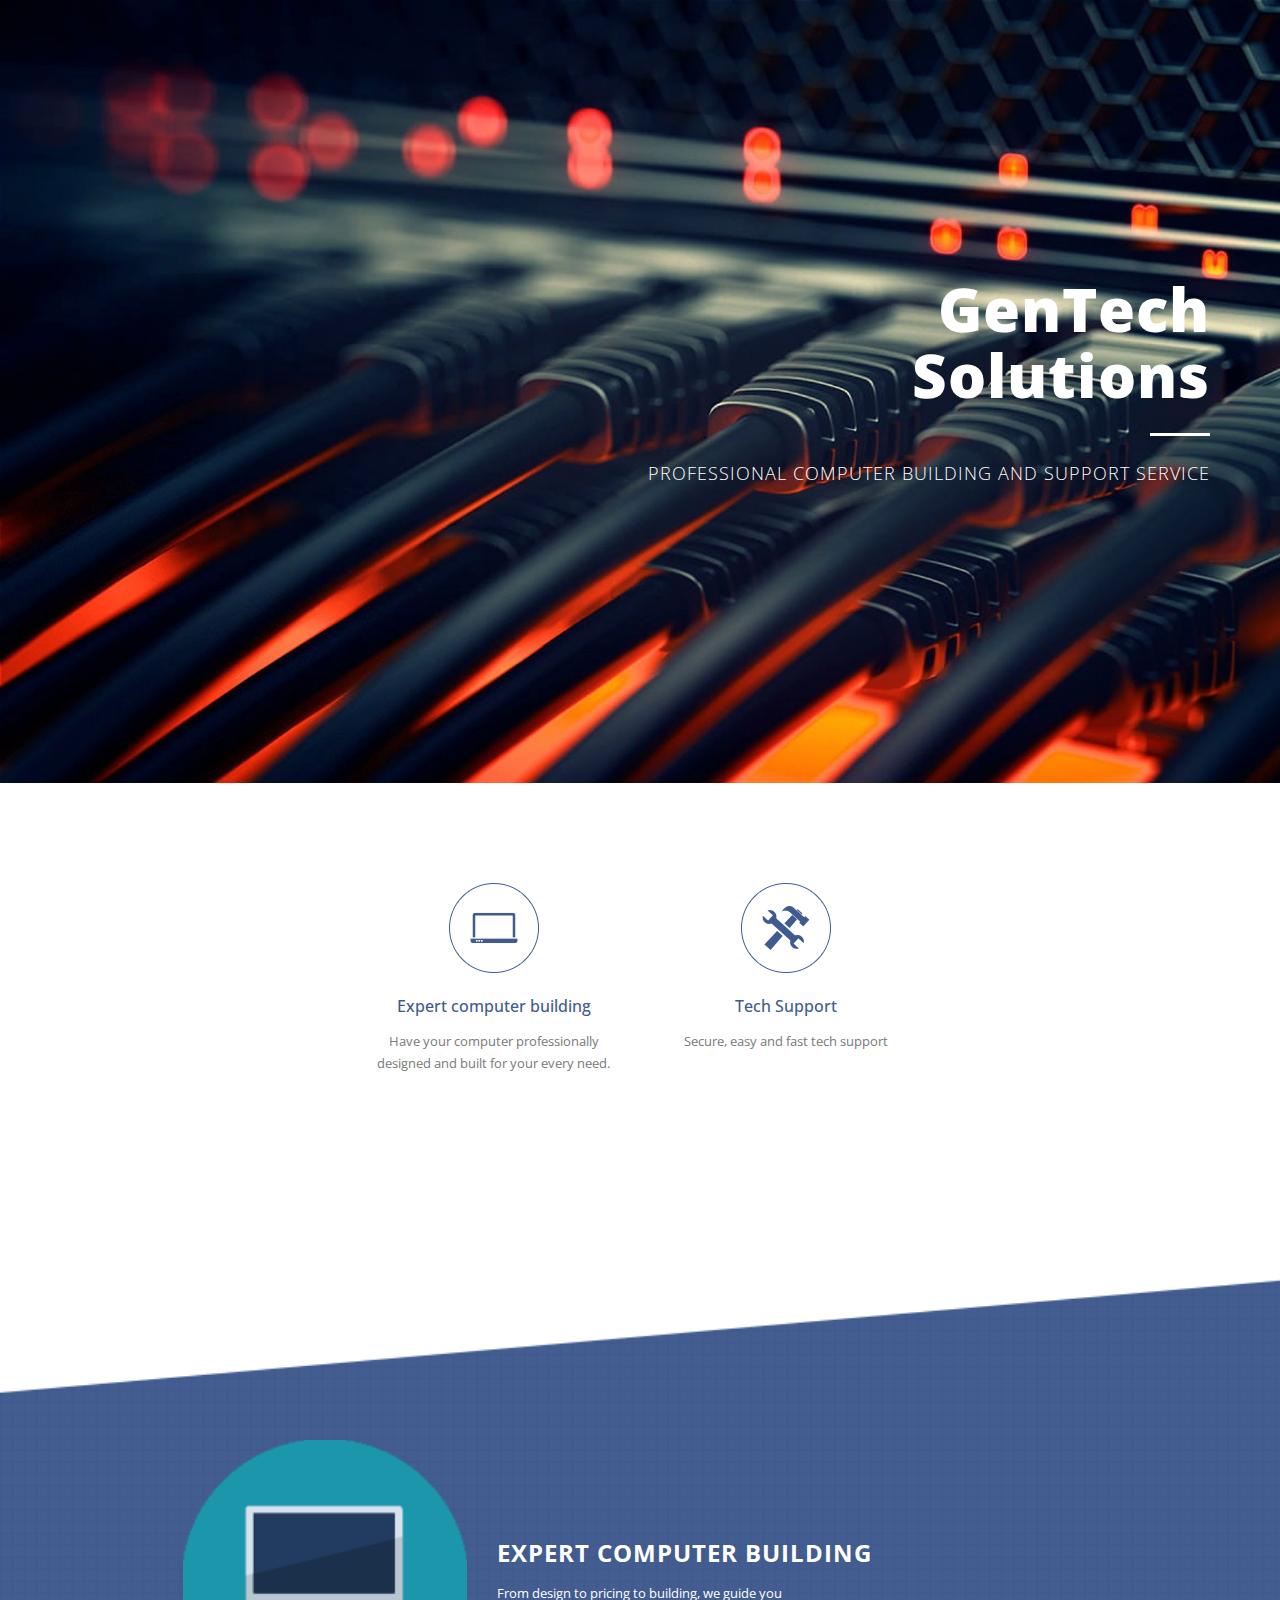
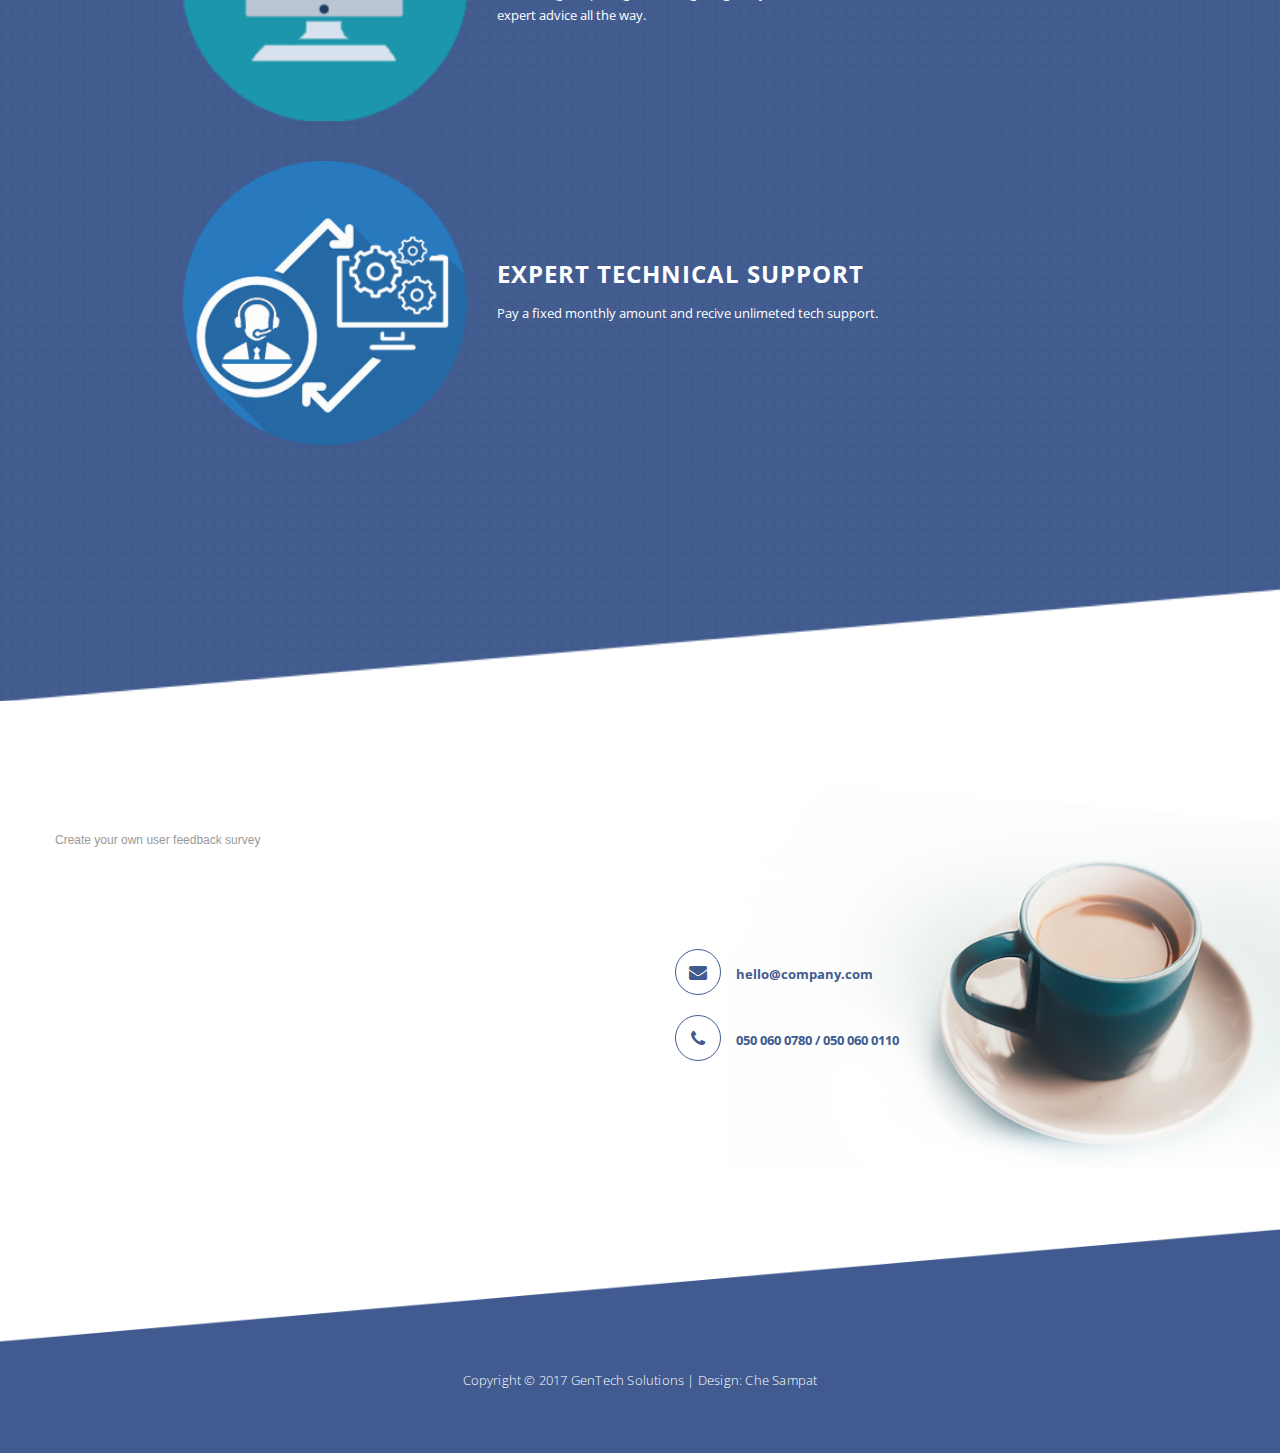
==== no-access/index.html @ 28b7a5f2 "no-access" ====
<!doctype html>
<!--[if lt IE 7]>      <html class="no-js lt-ie9 lt-ie8 lt-ie7" lang=""> <![endif]-->
<!--[if IE 7]>         <html class="no-js lt-ie9 lt-ie8" lang=""> <![endif]-->
<!--[if IE 8]>         <html class="no-js lt-ie9" lang=""> <![endif]-->
<!--[if gt IE 8]><!--> <html class="no-js" lang=""> <!--<![endif]-->
    <head>
        <meta charset="utf-8">
        <meta http-equiv="X-UA-Compatible" content="IE=edge,chrome=1">
<!--

Template 2091 Ziggy

http://www.tooplate.com/view/2091-ziggy

-->
        <title>GenTech</title>
        <meta name="description" content="">
        <meta name="viewport" content="width=device-width, initial-scale=1">

        <link href="https://fonts.googleapis.com/css?family=Open+Sans:300,400,600,700,800" rel="stylesheet">
        <link rel="apple-touch-icon" href="apple-touch-icon.png">

        <link rel="stylesheet" href="css/bootstrap.min.css">
        <link rel="stylesheet" href="css/bootstrap-theme.min.css">
        <link rel="stylesheet" href="css/fontAwesome.css">
        <link rel="stylesheet" href="css/tooplate-style.css">

        <script src="js/vendor/modernizr-2.8.3-respond-1.4.2.min.js"></script>
        <script src="js/scroll.js"></script>
    </head>
    <body>


        <section class="first-section">
          <div class="container">
            <div class="row">
              <div class="col-md-12">
                <div class="text-content">
                  <h2>GenTech<br>Solutions</h2>
                  <div class="line-dec"></div>
                  <span>Professional computer building and support service</span>
                  <br /><br /><br />
                  <!--s<section id="section02" class="demo">
                    <a href="#move-down"><span style="margin-right: 20%;"></span></a>
                  </section>-->
                </div>
              </div>
            </div>
          </div>
        </section>

        <section id="move-down" class="second-section">
          <div class="container">
            <div class="row">
              <div class="col-md-3 col-sm-6">
                <div class="service-item">

                </div>
              </div>
              <div class="col-md-3 col-sm-6">
                <div class="service-item">
                  <div class="icon">
                    <img src="img/second-icon.png" alt="">
                  </div>
                  <h4>Expert computer building</h4>
                  <p>Have your computer professionally designed and built for your every need.</p>
                </div>
              </div>

              <div class="col-md-3 col-sm-6">
                <div class="service-item">
                  <div class="icon">
                    <img src="img/first-icon.png" alt="">
                  </div>
                  <h4>Tech Support</h4>
                  <p>Secure, easy and fast tech support</p>
                </div>
              </div>
            </div>
          </div>
        </section>

        <section class="third-section">
          <div class="container">
            <div class="row">
              <div class="col-md-10 col-md-offset-1">
                <div class="left-image col-md-4">
                  <img src="img/new-left-image.png" alt="">
                </div>
                <br><br>
                <div class="right-text col-md-8">
                  <h4>Expert computer building</h4>
                  <p>From design to pricing to building, we guide you<br/>expert advice all the way.</p>
                </div>
              </div>
              <br><br><br><br>
              <div class="col-md-10 col-md-offset-1">
                <div class="left-image col-md-4">
                  <br>
                  <br>
                  <img src="img/left-image.png" alt="">
                </div>
                <div class="right-text col-md-8">
                  <br><br><br><br>
                  <h4>Expert Technical support</h4>
                  <p>Pay a fixed monthly amount and recive unlimeted tech support.</p>
                </div>
              </div>
            </div>
          </div>
        </section>


<!--
        <section class="fivth-section">
          <div class="container">
            <div class="row">
              <div class="col-md-10 col-md-offset-1">
                <div class="left-text col-md-8">
                  <h4><em>Aliquam efficitur</em><br>augue et libero vulputate feugiat</h4>
                  <p>Mauris eget orci porta, aliquam neque sit amet, porttitor dui. Donec efficitur vehicula justo quis varius. Vivamus pharetra lorem eget turpis ornare tempus. Vivamus ac sodales lectus. Morbi rhoncus feugiat neque ultrices rhoncus. Maecenas ultrices, nisl pellentesque hendrerit dignissim, ante purus hendrerit urna, eu tristique est massa quis risus.</p>
                </div>
                <div class="right-image col-md-4">
                  <img src="img/right-image.png" alt="">
                </div>
              </div>
            </div>
          </div>
        </section>
      -->
        <section class="sixth-section">
          <div class="container">
            <div class="row">
              <div class="col-md-6">
                <div class="row">
                  
				  <script>(function(t,e,s,n){var o,a,c;t.SMCX=t.SMCX||[],e.getElementById(n)||(o=e.getElementsByTagName(s),a=o[o.length-1],c=e.createElement(s),c.type="text/javascript",c.async=!0,c.id=n,c.src=["https:"===location.protocol?"https://":"http://","widget.surveymonkey.com/collect/website/js/tRaiETqnLgj758hTBazgdz_2BjAS0Kqm3gjXvtgRx676wJ1efyY2h57bzpN8jIM1zZ.js"].join(""),a.parentNode.insertBefore(c,a))})(window,document,"script","smcx-sdk");</script><a style="font: 12px Helvetica, sans-serif; color: #999; text-decoration: none;" href=https://www.surveymonkey.com> Create your own user feedback survey </a>
                </div>
              </div>
              <div class="col-md-5">
                <div class="right-info">
                  <ul>
                    <br><br><br><br><br><br>
                    <li><a href="#"><i class="fa fa-envelope"></i>hello@company.com</a></li>
                    <li><a href="#"><i class="fa fa-phone"></i>050 060 0780 / 050 060 0110</a></li>

                  </ul>
                </div>
              </div>
            </div>
          </div>
        </section>

        <footer>
          <div class="container">
            <div class="row">
              <div class="col-md-12">
                <ul>
                  <!--  Social Media Icons
                  <li><a href="https://www.facebook.com/tooplate"><i class="fa fa-facebook"></i></a></li>
                  <li><a href="#"><i class="fa fa-twitter"></i></a></li>
                  <li><a href="#"><i class="fa fa-linkedin"></i></a></li>
                  <li><a href="#"><i class="fa fa-rss"></i></a></li>
                  <li><a href="#"><i class="fa fa-dribbble"></i></a></li>
                  -->
                </ul>
                <p>Copyright &copy; 2017 GenTech Solutions

                        | Design: Che Sampat</p>
              </div>
            </div>
          </div>
        </footer>

        <script src="//ajax.googleapis.com/ajax/libs/jquery/1.11.2/jquery.min.js"></script>
        <script>window.jQuery || document.write('<script src="js/vendor/jquery-1.11.2.min.js"><\/script>')</script>

        <script src="js/vendor/bootstrap.min.js"></script>

        <script src="js/plugins.js"></script>
        <script src="js/main.js"></script>

    </body>
</html>
---- no-access/css/tooplate-style.css ----
/* 

Template 2091 Ziggy

http://www.tooplate.com/view/2091-ziggy

*/

/*============
BASIC STYLE
============*/

ul {
	padding: 0;
	margin: 0;
	list-style: none;
}

body {
	font-family: 'Open Sans', sans-serif;
}

p {
	font-size: 13px;
	color: #7a7a7a;
	line-height: 22px;
}

.primary-button a {
	text-decoration: none;
	padding: 10px 18px;
	display: inline-block;
	border-radius: 24px;
	font-size: 11px;
	text-transform: uppercase;
	font-weight: 700;
	letter-spacing: 1px;
}


/* ======================
----- FIRST SECTION------
=======================*/

.first-section {
	background-image: url(../img/first-section-bg.jpg);
	background-size: cover;
	width: 100%;
	background-repeat: no-repeat;
	padding: 20% 0px 20% 0px;
	
	
}

.demo a {
	z-index: 2;
	display: inline-block;
	-webkit-transform: translate(0, -50%);
	transform: translate(0, -50%);
	color: #fff;
	font : normal 400 20px/1 'Josefin Sans', sans-serif;
	letter-spacing: .1em;
	text-decoration: none;
	transition: opacity .3s;
	
  }

  
  
  
#section02 a {
	padding-top: 60px;
	margin-right: 4%;
  }
#section02 a span {
	position: absolute;
	top: 0;
	left: 50%;
	width: 46px;
	height: 46px;
	border: 1px solid #fff;
	border-radius: 100%;
	box-sizing: border-box;
	
  }
#section02 a span::after {
	position: absolute;
	top: 50%;
	left: 50%;
	content: '';
	width: 16px;
	height: 16px;
	margin: -12px 0 0 -8px;
	border-left: 1px solid #fff;
	border-bottom: 1px solid #fff;
	-webkit-transform: rotate(-45deg);
	transform: rotate(-45deg);
	box-sizing: border-box;
  }

.first-section .text-content {
	text-align: right;
	color: #fff;
}

.first-section .text-content h2 {
	font-size: 60px;
	
	font-weight: 900;
	letter-spacing: 1px;
}

.first-section .text-content .line-dec {
	width: 60px;
	height: 3px;
	background-color: #fff;
	margin: 25px 0px 25px auto;
}

.first-section .text-content span {
	font-size: 18px;
	text-transform: uppercase;
	font-weight: 300;
	letter-spacing: 1px;
}


/* ======================
---- SECOND SECTION------
=======================*/

.second-section {
	padding: 100px 0px;
	align-content: center;
}

.second-section .service-item {
	text-align: center;
	align-content: center;
}

.second-section .service-item .icon img {
	max-width: 100%;
	overflow: hidden;
	align-content: center;
}

.second-section h4 {
	font-size: 16px;
	color: #415b90;
	margin-top: 25px;
	margin-bottom: 15px;
	align-content: center;
}


/* ======================
----- THIRD SECTION------
=======================*/

.third-section {
	background-image: url(../img/third-section-bg.png);
	background-size: cover;
	width: 100%;
	background-repeat: no-repeat;
	padding: 20% 0px;
}

.third-section .left-image img {
	width: 100%;
	overflow: hidden;
	text-align: center;
}

.third-section .right-text {
	display: inline;
}

.third-section em {
	font-size: 18px;
	font-style: normal;
	font-weight: 300;
}

.third-section h4 {
	margin-top: 60px;
	color: #fff;
	font-size: 24px;
	font-weight: 700;
	text-transform: uppercase;
	letter-spacing: 1px;
}

.third-section p {
	color: #fff;
	margin-top: 15px;
}


/* ======================
---- FOURTH SECTION -----
=======================*/

.fourth-section {
	background-image: url(../img/fourth-section-bg.png);
	background-size: cover;
	width: 100%;
	background-repeat: no-repeat;
	padding: 16% 0px;
}

.fourth-section .col-md-3 {
	padding-left: 0px;
	padding-right: 0px;
}

.fourth-section .portfolio-item img {
	width: 100%;
	overflow: hidden;
}

.fourth-section .first-item .text {
	background-color: #f4f4f4;
}

.fourth-section .second-item .text {
	background-color: #eaeaea;
}

.fourth-section .third-item .text {
	background-color: #dedede;
}

.fourth-section .portfolio-item .text {
	padding: 20px 25px;
}

.fourth-section .portfolio-item .text span {
	font-size: 13px;
	color: #7a7a7a;
}

.fourth-section .portfolio-item .text h4 {
	font-size: 17px;
	color: #343434;
	font-weight: 700;
}

.fourth-section .send-to-portfolio {
	background-color: #415b90;
	text-align: center;
	padding:  46.7% 0px;
}

.fourth-section .send-to-portfolio span {
	display: inline-block;
	font-size: 13px;
	color: #fff;
}

.fourth-section .send-to-portfolio .primary-button {
	margin-top: 20px;
}

.fourth-section .send-to-portfolio .primary-button a {
	background-color: #fff;
	color: #415b90;
}

.fourth-section .send-to-portfolio .primary-button a:hover {
	background-color: #22304d;
	color: #fff;
	transition: all 0.3s;
}


/* ======================
----- FIVTH SECTION------
=======================*/

.fivth-section {
	background-image: url(../img/fivth-section-bg.png);
	background-size: cover;
	width: 100%;
	background-repeat: no-repeat;
	padding: 20% 0px;
}

.fivth-section .right-image {
	display: inline;
}

.fivth-section .right-image img {
	max-width: 100%;
	overflow: hidden;
	text-align: center;
}

.fivth-section .left-text {
	display: inline;
	text-align: right;
}

.fivth-section em {
	font-size: 18px;
	font-style: normal;
	font-weight: 300;
}

.fivth-section h4 {
	margin-top: 60px;
	color: #fff;
	font-size: 24px;
	font-weight: 700;
	text-transform: uppercase;
	letter-spacing: 1px;
}

.fivth-section p {
	color: #fff;
	margin-top: 15px;
}


/* ======================
----- SIXTH SECTION------
=======================*/

.sixth-section {
	background-image: url(../img/sixth-section-bg.png);
	background-size: cover;
	width: 100%;
	background-repeat: no-repeat;
	padding: 10% 0px;
}

.sixth-section input {
	padding-left: 15px;
	font-size: 13px;
	color: #7a7a7a;
	border: 1px solid #eee;
	outline: none;
	height: 44px;
	border-radius: 22px;
	width: 100%;
	margin-bottom: 30px;
}

.sixth-section textarea {
	border-radius: 22px;
	border: 1px solid #eee;
	padding: 15px;
	font-size: 13px;
	color: #7a7a7a;
	outline: none;
	margin-bottom: 25px;
	height: 180px;
	max-height: 250px;
	width: 100%;
	max-width: 100%;
	max-height: 240px;
	display: inline-block;
}

.sixth-section button {
	text-decoration: none;
	padding: 10px 18px;
	display: inline-block;
	border-radius: 24px;
	font-size: 11px;
	text-transform: uppercase;
	font-weight: 700;
	background-color: #415b90;
	color: #fff;
	letter-spacing: 1px;
}

.sixth-section button:hover {
	color: #fff;
	background-color: #22304d;
	transition: all 0.3s;
}

.sixth-section .right-info {
	margin-left: 20px;
}

.sixth-section .right-info ul {
	padding: 0;
	margin: 0;
	list-style: none;
}

.sixth-section .right-info ul li {
	display: block;
	font-size: 13px;
	font-weight: 700;
	color: #415b90;
	margin-bottom: 20px;
}

.sixth-section .right-info ul li a {
	text-decoration: none;
	color: #415b90;
}

.sixth-section .right-info ul li i {
	margin-right: 15px;
	display: inline-block;
	width: 46px;
	height: 46px;
	line-height: 46px;
	text-align: center;
	color: #415b90;
	border-radius: 50%;
	border: 1px solid #415b90;
	font-size: 18px;
}

/* ======================
----- FOOTER SECTION ----
=======================*/

footer {
	text-align: center;
	background-image: url(../img/footer-bg.png);
	background-size: cover;
	width: 100%;
	background-repeat: no-repeat;
	padding: 11% 0px 4% 0px;
}

footer ul {
	padding: 0;
	margin: 0;
	list-style: none;
}

footer ul li {
	display: inline-block;
	margin: 0 3px;
}

footer ul li a {
	font-size: 16px;
	color: #415b90;
	display: inline-block;
	width: 38px;
	height: 38px;
	line-height: 38px;
	text-align: center;
	background-color: #fff;
	border-radius: 50%;
}

footer ul li a:hover {
	background-color: #22304d;
	color: #415b90;
	transition: all 0.3s;
}

footer p {
	margin-top: 20px;
	font-size: 13px;
	font-weight: 300;
	letter-spacing: 0.2px;
	color: #fff;
}

footer em {
	font-style: normal;
	font-weight: 600;
}

footer a {
	color: #fff;
}

footer a:hover {
	color: #3CF;
}


/* =====================
----- GALLERY PAGE -----
======================*/

.first-gallery-section {
	background-image: url(../img/heading-bg.png);
	background-size: cover;
	width: 100%;
	background-repeat: no-repeat;
	padding: 10% 0px 15% 0px;
}

.first-gallery-section .text-content {
	text-align: right;
	color: #fff;
}

.first-gallery-section .text-content h2 {
	font-size: 44px;
	text-transform: uppercase;
	font-weight: 900;
	letter-spacing: 1px;
}

.first-gallery-section .text-content .line-dec {
	width: 60px;
	height: 3px;
	background-color: #fff;
	margin: 25px 0px 25px auto;
}

.first-gallery-section .text-content span {
	font-size: 18px;
	text-transform: uppercase;
	font-weight: 300;
	letter-spacing: 1px;
}

.send-to-home  {
	margin-top: 100px;
	margin-bottom: 50px;
}

.send-to-home .back-to-home {
	background-color: #415b90;
	text-align: center;
	padding: 45px 0px;
}

.send-to-home .back-to-home span {
	display: inline-block;
	font-size: 13px;
	color: #fff;
}

.send-to-home .back-to-home .primary-button {
	margin-top: 20px;
}

.send-to-home .back-to-home .primary-button a {
	background-color: #fff;
	color: #415b90;
}

.send-to-home .back-to-home .primary-button a:hover {
	background-color: #22304d;
	color: #fff;
	transition: all 0.3s;
}

.filter-categories {
  text-align: center;
  margin-bottom: 20px;
  margin-top: 10px;
}

.filter-categories ul li {
  margin: 0px 5px 15px 5px;
  display: inline-block;
}

.filter-categories ul li span {
  cursor: pointer;
  color: #7a7a7a;
  border-radius: 25px;
  background: white;
  display: inline-block;
  border: 1px solid #ddd;
  padding: 10px 18px;
  font-size: 11px;
  text-transform: uppercase;
  font-weight: 700;
}

.filter-categories ul li.active span {
  background: #415b90;
  color: white;
  border: 1px solid #415b90;
}

.projects-holder .mix {
  display: none;
}

.content-wrapper {
	margin-bottom: 100px;
	text-align: center;
}

.content-wrapper .portfolio-items {
	margin-top: 30px;
}

.content-wrapper ul {
	padding: 0;
	margin: 0;
	list-style: none;
}

.content-wrapper .project-item {
	margin-top: 25px;
}

.content-wrapper .project-item img {
	width: 100%;
	overflow: hidden;
}

.content-wrapper .project-item .text {
	text-align: left;
	padding: 20px 25px;
	background-color: #f4f4f4;
}

.content-wrapper .project-item .text span {
	font-size: 13px;
	color: #7a7a7a;
}

.content-wrapper .project-item .text h4 {
	font-size: 17px;
	color: #343434;
	font-weight: 700;
}


/* ======================
-- RESPONSIVE SECTION ---
=======================*/

@media (max-width: 1200px){

	.fourth-section .send-to-portfolio {
		padding:  47.5% 0px;
	}

	.gallery-page .portfolio-items  {
		margin-right: 15px;
	}

}

@media (max-width: 992px){

	.fourth-section .send-to-portfolio {
		padding:  45.8% 0px;
	}

	.third-section {
		text-align: center;
	}

	.third-section .right-text {
		text-align: left;
	}

	.third-section .left-image img {
		width: 50%;
	}

	.fivth-section {
		text-align: center;
	}

	.fivth-section .left-text {
		text-align: left;
	}

	.fivth-section .right-image img {
		margin-top: 30px;
		width: 50%;
	}

	.sixth-section .right-info {
		text-align: left;
		margin-left: 0px;
		margin-top: 45px;
	}

}

@media (max-width: 850px){

	.send-to-home  {
		margin-top: 80px;
	}

	.first-gallery-section {
		padding: 10% 0px 40% 0px;
	}

	.first-section {
		padding: 150px 0px 200px 0px;
	}

	.first-section .text-content {
		text-align: center;
	}

	.first-section .text-content .line-dec {
		margin: 25px auto;
	}

	.second-section {
		padding: 50px 0px 0px 0px;
	}

	.second-section .service-item {
		margin-bottom: 50px;
	}

	.third-section {
		margin-top: -50px;
		text-align: center;
		padding: 250px 0px 150px 0px;
	}

	.third-section .right-text {
		text-align: left;
	}

	.fourth-section {
		padding: 150px 0px;
	}

	.fourth-section .col-md-3 {
		padding-left: 15px;
		padding-right: 15px;
	}

	.fourth-section .portfolio-item {
		margin-bottom: 30px;
	}

	.fourth-section .send-to-portfolio {
		padding:  46% 0px;
	}

	.fivth-section {
		text-align: center;
		padding: 50px 0px 250px 0px;
	}

	.fivth-section .left-text {
		text-align: left;
		margin-bottom: 30px;
		display: inline-block;
	}

	.sixth-section {
		text-align: center;
		padding: 0px 0px 0px 0px;
	}

	.sixth-section .right-info {
		text-align: left;
		margin-left: 0px;
		margin-top: 45px;
	}

	footer {
		margin-top: -50px;
		padding: 200px 0px 20px 0px;
	}
}


@media (max-width: 590px){

	.third-section {
		text-align: center;
	}

	.third-section .left-image img {
		width: 80%;
	}

	.fivth-section {
		text-align: center;
	}

	.fivth-section .right-image img {
		width: 80%;
	}
	
}

/*========================================
----------- LIGHT BOX STYLE ------------
========================================*/

/* Preload images */
body:after {
  content: url(../img/close.png) url(../img/loading.gif) url(../img/prev.png) url(../img/next.png);
  display: none;
}

body.lb-disable-scrolling {
  overflow: hidden;
}

.lightboxOverlay {
  position: absolute;
  top: 0;
  left: 0;
  z-index: 9999;
  background-color: black;
  filter: progid:DXImageTransform.Microsoft.Alpha(Opacity=80);
  opacity: 0.8;
  display: none;
}

.lightbox {
  position: absolute;
  margin-top: 5%;
  left: 0;
  width: 100%;
  z-index: 10000;
  text-align: center;
  line-height: 0;
  font-weight: normal;
}

.lightbox .lb-image {
  display: block;
  height: auto;
  max-width: inherit;
  max-height: none;
  border-radius: 3px;

  /* Image border */
  border: 4px solid white;
}

.lightbox a img {
  border: none;
}

.lb-outerContainer {
  position: relative;
  *zoom: 1;
  width: 250px;
  height: 250px;
  margin: 0 auto;
  border-radius: 4px;

  /* Background color behind image.
     This is visible during transitions. */
  background-color: white;
}

.lb-outerContainer:after {
  content: "";
  display: table;
  clear: both;
}

.lb-loader {
  position: absolute;
  top: 43%;
  left: 0;
  height: 25%;
  width: 100%;
  text-align: center;
  line-height: 0;
}

.lb-cancel {
  display: block;
  width: 32px;
  height: 32px;
  margin: 0 auto;
  background: url(../img/loading.gif) no-repeat;
}

.lb-nav {
  position: absolute;
  top: 0;
  left: 0;
  height: 100%;
  width: 100%;
  z-index: 10;
}

.lb-container > .nav {
  left: 0;
}

.lb-nav a {
  outline: none;
  background-image: url('[data-uri]');
}

.lb-prev, .lb-next {
  height: 100%;
  cursor: pointer;
  display: block;
}

.lb-nav a.lb-prev {
  width: 34%;
  left: 0;
  float: left;
  background: url(../img/prev.png) left 48% no-repeat;
  filter: progid:DXImageTransform.Microsoft.Alpha(Opacity=0);
  opacity: 0;
  -webkit-transition: opacity 0.6s;
  -moz-transition: opacity 0.6s;
  -o-transition: opacity 0.6s;
  transition: opacity 0.6s;
}

.lb-nav a.lb-prev:hover {
  filter: progid:DXImageTransform.Microsoft.Alpha(Opacity=100);
  opacity: 1;
}

.lb-nav a.lb-next {
  width: 64%;
  right: 0;
  float: right;
  background: url(../img/next.png) right 48% no-repeat;
  filter: progid:DXImageTransform.Microsoft.Alpha(Opacity=0);
  opacity: 0;
  -webkit-transition: opacity 0.6s;
  -moz-transition: opacity 0.6s;
  -o-transition: opacity 0.6s;
  transition: opacity 0.6s;
}

.lb-nav a.lb-next:hover {
  filter: progid:DXImageTransform.Microsoft.Alpha(Opacity=100);
  opacity: 1;
}

.lb-dataContainer {
  margin: 0 auto;
  padding-top: 5px;
  *zoom: 1;
  width: 100%;
  -moz-border-radius-bottomleft: 4px;
  -webkit-border-bottom-left-radius: 4px;
  border-bottom-left-radius: 4px;
  -moz-border-radius-bottomright: 4px;
  -webkit-border-bottom-right-radius: 4px;
  border-bottom-right-radius: 4px;
}

.lb-dataContainer:after {
  content: "";
  display: table;
  clear: both;
}

.lb-data {
  padding: 0 4px;
  color: #ccc;
}

.lb-data .lb-details {
  width: 85%;
  float: left;
  text-align: left;
  line-height: 1.1em;
}

.lb-data .lb-caption {
  font-size: 13px;
  font-weight: bold;
  line-height: 1em;
}

.lb-data .lb-caption a {
  color: #4ae;
}

.lb-data .lb-number {
  display: block;
  clear: left;
  padding-bottom: 1em;
  font-size: 12px;
  color: #999999;
}

.lb-data .lb-close {
  display: block;
  float: right;
  width: 30px;
  height: 30px;
  background: url(../img/close.png) top right no-repeat;
  text-align: right;
  outline: none;
  filter: progid:DXImageTransform.Microsoft.Alpha(Opacity=70);
  opacity: 0.7;
  -webkit-transition: opacity 0.2s;
  -moz-transition: opacity 0.2s;
  -o-transition: opacity 0.2s;
  transition: opacity 0.2s;
}

.lb-data .lb-close:hover {
  cursor: pointer;
  filter: progid:DXImageTransform.Microsoft.Alpha(Opacity=100);
  opacity: 1;
}
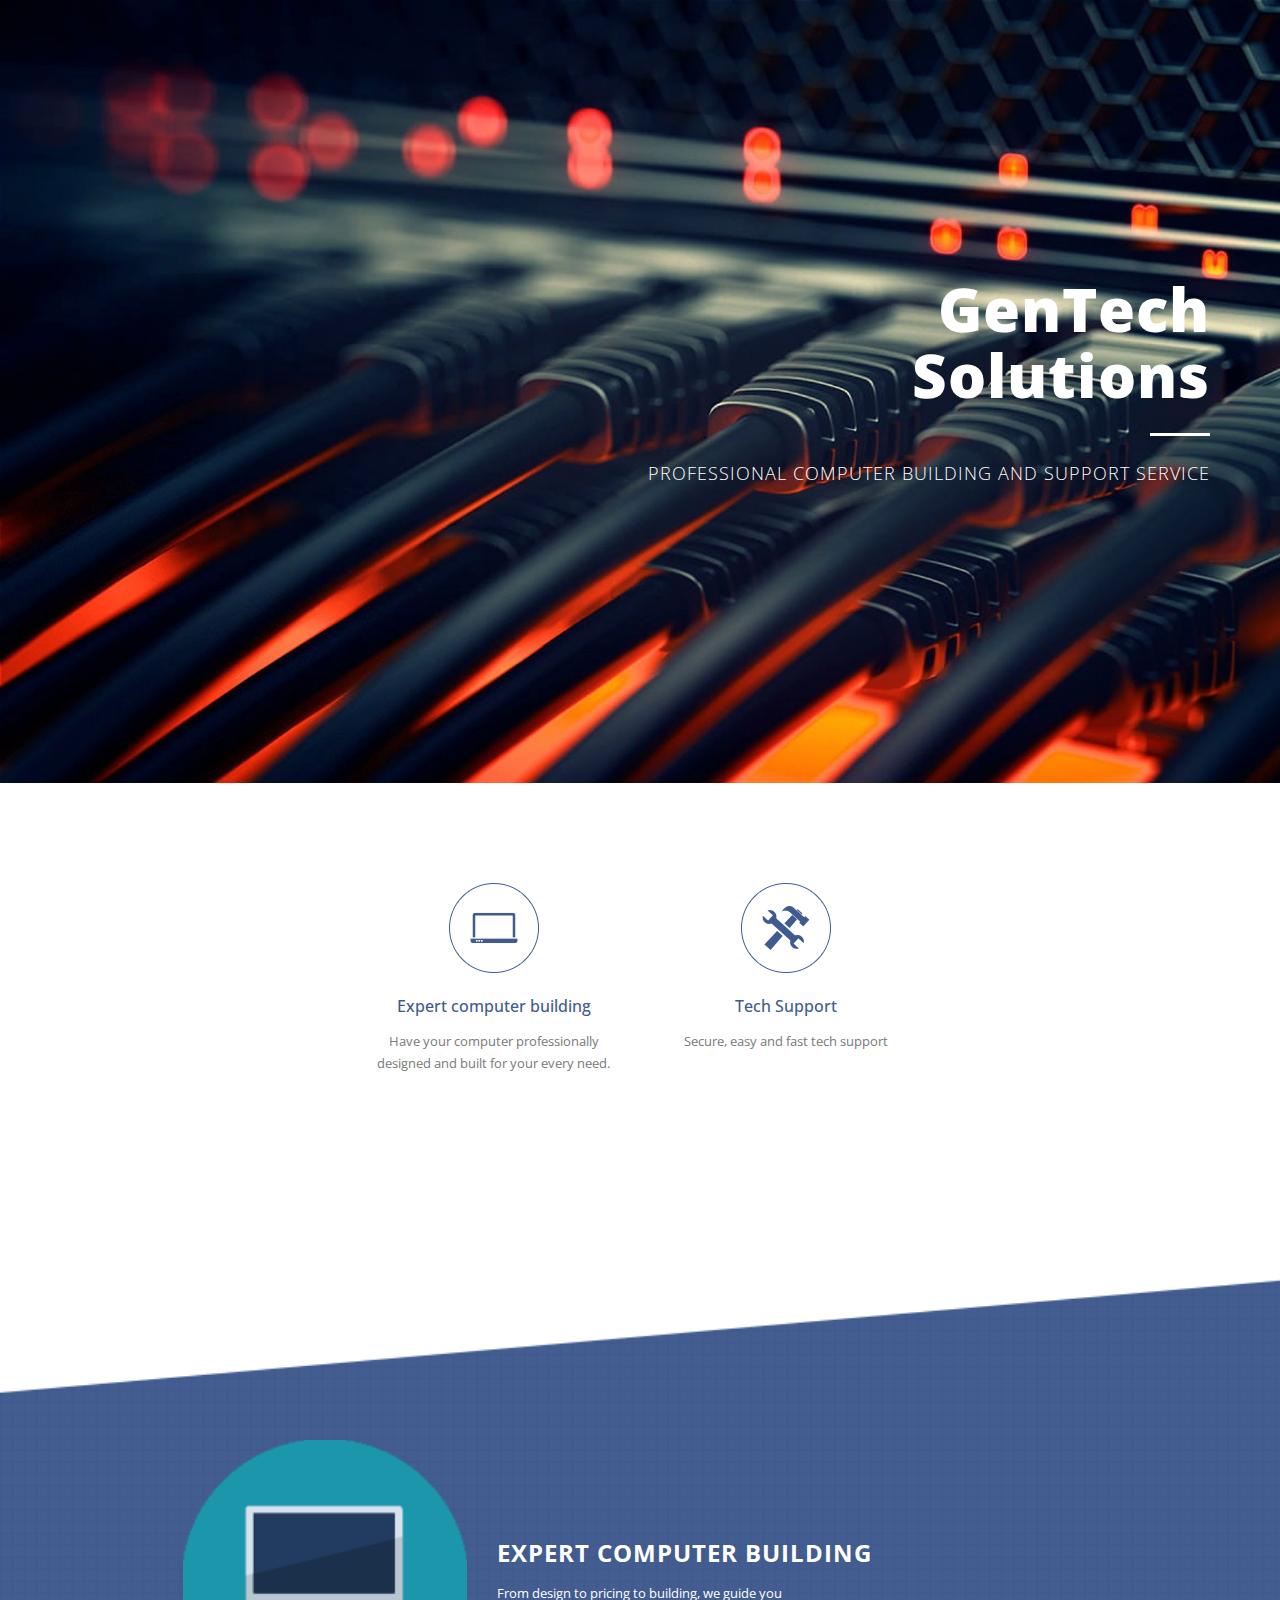
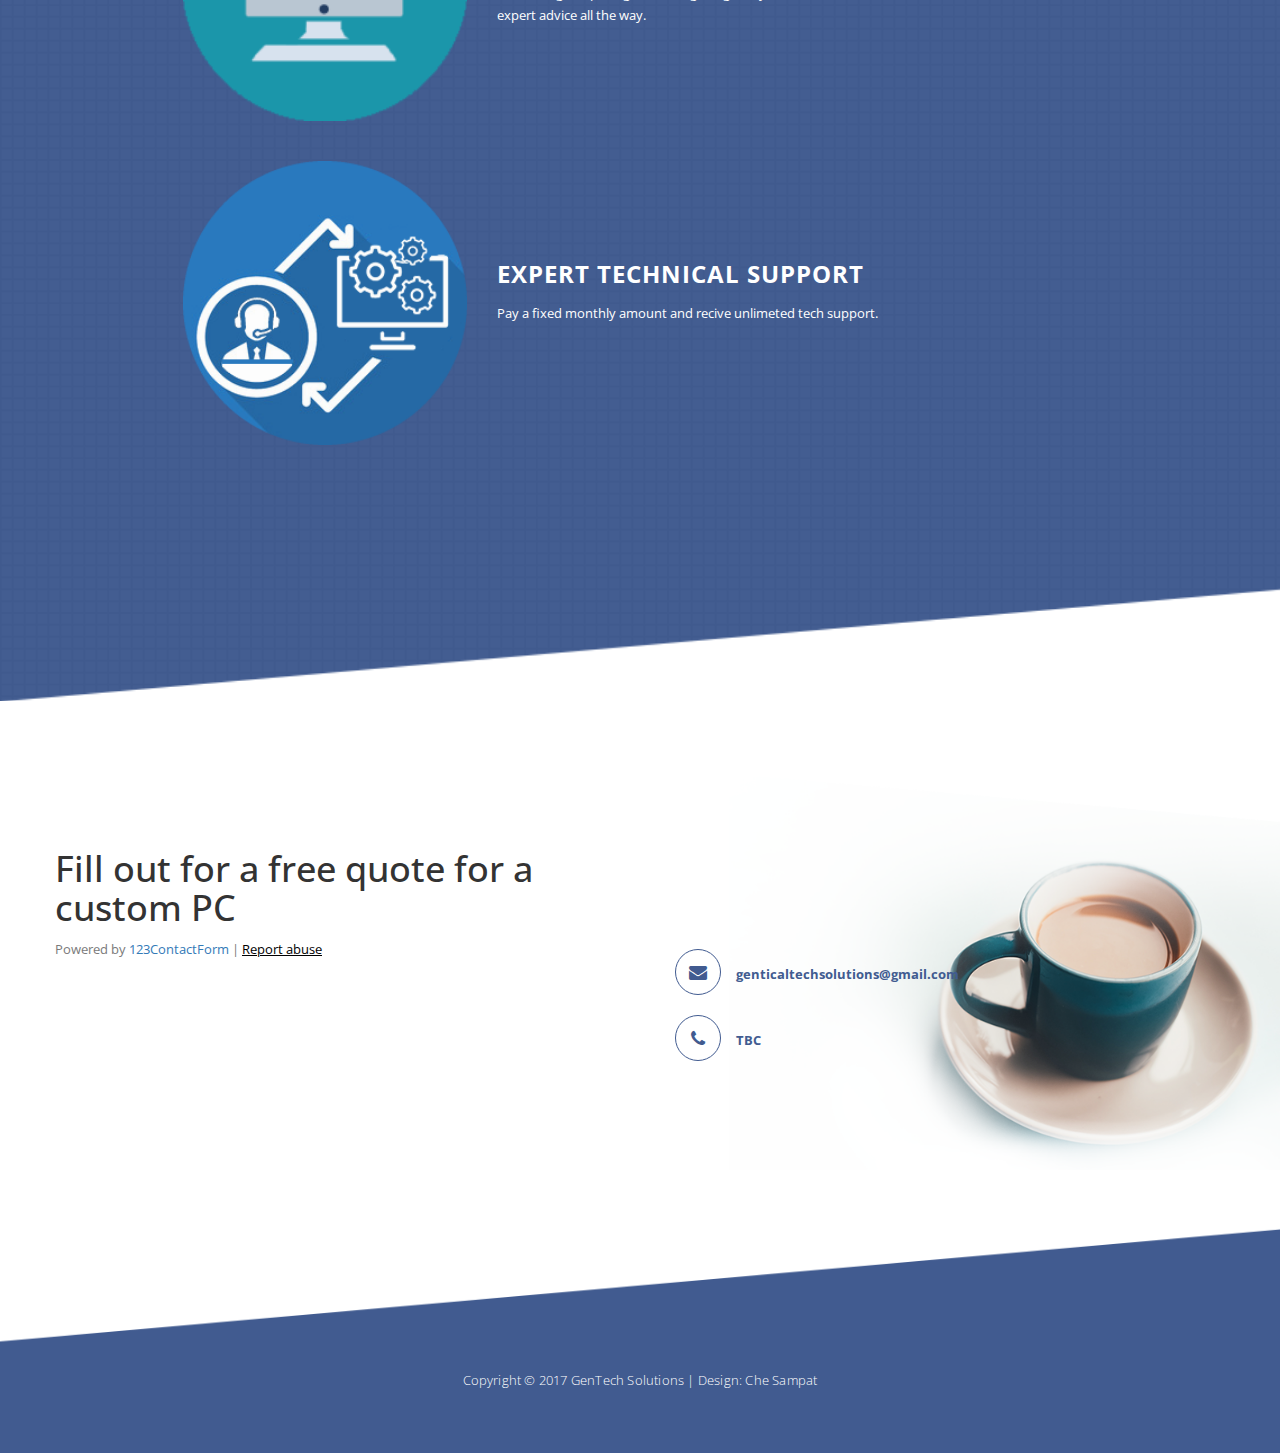
==== commit fdeddc1f: "Merge branch 'master' of https://github.com/GenTechSolutions/GenTechSolutions.github.io" ====
--- a/no-access/index.html
+++ b/no-access/index.html
@@ -133,16 +133,21 @@
             <div class="row">
               <div class="col-md-6">
                 <div class="row">
+			<h1 style="text-align: centre;">Fill out for a free quote for a custom PC</h1> </ br>
+			
+		      <!-- www.123contactform.com script begins here -->
+<script type="text/javascript" defer src="//www.123contactform.com/embed/3111568.js" data-role="form" data-default-width="650px"></script>
+<p>Powered by <a class="footerLink13" title="123ContactForm" href="http://www.123contactform.com">123ContactForm</a> | <a style="font-size:small!important;color:#000000!important; text-decoration:underline!important;" title="Looks like phishing? Report it!" href="http://www.123contactform.com/sfnew.php?s=123contactform-52&control119314=http:///contact-form--3111568.html&control190=Report%20abuse" rel="nofollow">Report abuse</a></p><!-- www.123contactform.com script ends here -->
                   
-				  <script>(function(t,e,s,n){var o,a,c;t.SMCX=t.SMCX||[],e.getElementById(n)||(o=e.getElementsByTagName(s),a=o[o.length-1],c=e.createElement(s),c.type="text/javascript",c.async=!0,c.id=n,c.src=["https:"===location.protocol?"https://":"http://","widget.surveymonkey.com/collect/website/js/tRaiETqnLgj758hTBazgdz_2BjAS0Kqm3gjXvtgRx676wJ1efyY2h57bzpN8jIM1zZ.js"].join(""),a.parentNode.insertBefore(c,a))})(window,document,"script","smcx-sdk");</script><a style="font: 12px Helvetica, sans-serif; color: #999; text-decoration: none;" href=https://www.surveymonkey.com> Create your own user feedback survey </a>
+	
                 </div>
               </div>
               <div class="col-md-5">
                 <div class="right-info">
                   <ul>
                     <br><br><br><br><br><br>
-                    <li><a href="#"><i class="fa fa-envelope"></i>hello@company.com</a></li>
-                    <li><a href="#"><i class="fa fa-phone"></i>050 060 0780 / 050 060 0110</a></li>
+                    <li><a href="#"><i class="fa fa-envelope"></i>genticaltechsolutions@gmail.com</a></li>
+                    <li><a href="#"><i class="fa fa-phone"></i>TBC</a></li>
 
                   </ul>
                 </div>
